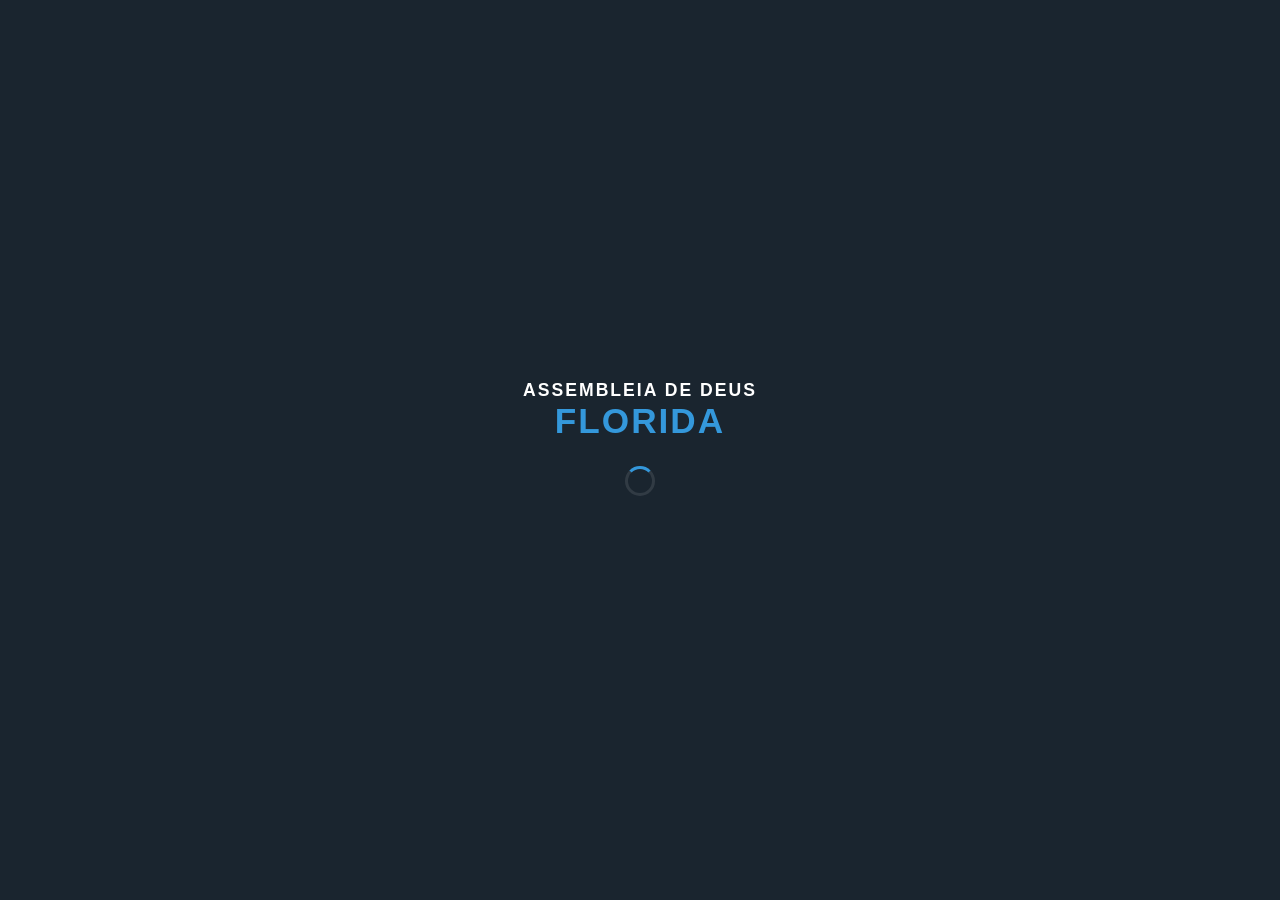
==== index.html @ 0ec9a685 "Update index.html addd cod" ====
<!DOCTYPE html>
<html lang="pt-br">
<head>
    <meta charset="UTF-8">
    <meta name="viewport" content="width=device-width, initial-scale=1.0, maximum-scale=1.0, user-scalable=no">
    <title>App-EBD</title>
    <link rel="stylesheet" href="style.css">
</head>
<body>

    <div id="preloader">
        <div class="preloader-content">
            <h1 class="fade-text">Assembleia de Deus</h1>
            <h2 class="fade-text delay">Florida</h2>
            <div class="spinner"></div>
        </div>
    </div>

    <div id="app-content">
        <header>
            <div class="logo">EBD<span>AD Florida</span></div>
            <div id="openMenu" class="menu-icon">
                <div class="bar"></div>
                <div class="bar"></div>
                <div class="bar"></div>
            </div>
        </header>

        <nav id="navMenu" class="nav-overlay">
            <span id="closeMenu" class="close-btn">&times;</span>
            <ul>
                <li><a href="https://www.estudantesdabiblia.com.br/cpad_sumario_2026_2t.htm">Lições</a></li>
                <li><a href="agenda.html">Agenda</a></li>
                <li><a href="#">Contato</a></li>
                <li><a href="#">Sugestões de Leitura</a></li>
                <li><a href="#">...</a></li>

            </ul>
        </nav>

        <main class="hero">
            <div class="welcome">
                <h2>Bem vindo irmão!</h2>
                <p>"Teve dúvida na lição ou na leitura da Bíblia? Pergunte no app e cresça na graça e no conhecimento!"</p>
            </div>

            <div class="button-group">
                <button class="main-btn" onclick="openModal('lição')">
                    <span class="icon">📖</span>
                    Dúvida sobre a Lição
                </button>
                <button class="main-btn btn-secondary" onclick="openModal('outro')">
                    <span class="icon">❓</span>
                    Dúvida sobre outro assunto
                </button>
            </div>
        </main>
    </div>

    <div id="modal-duvida" class="modal">
        <div class="modal-content">
            <span class="close-modal">&times;</span>
            <h3 id="modal-title">Tirar Dúvida</h3>
            
            <form action="https://formspree.io/f/gustavoed@rede.ulbra.br" method="POST" id="duvida-form">
                <input type="text" name="nome" placeholder="Seu nome (Opcional)" class="input-field">
                <textarea name="mensagem" placeholder="Digite sua dúvida aqui..." required class="textarea-field"></textarea>
                
                <input type="hidden" name="_subject" id="email-subject" value="Dúvida EBD">
                
                <button type="submit" class="btn-enviar">Enviar Mensagem</button>
            </form>
        </div>
    </div>

    <script src="script.js"></script>
</body>
---- style.css ----
* {
    margin: 0;
    padding: 0;
    box-sizing: border-box;
    font-family: 'Segoe UI', sans-serif;
    -webkit-tap-highlight-color: transparent;
}

body {
    background-color: #f0f2f5;
    overflow: hidden; /* Travado pelo preloader inicialmente */
}

/* --- PRELOADER --- */
#preloader {
    position: fixed;
    top: 0; left: 0; width: 100%; height: 100%;
    background-color: #1a252f;
    display: flex; justify-content: center; align-items: center;
    z-index: 9999;
    transition: opacity 0.8s ease, visibility 0.8s ease;
}
.preloader-content { text-align: center; color: white; }
.fade-text { font-size: 1.1rem; text-transform: uppercase; letter-spacing: 2px; opacity: 0; animation: fadeIn 1s forwards; }
.fade-text.delay { font-size: 2.2rem; font-weight: bold; color: #3498db; animation-delay: 0.5s; }
@keyframes fadeIn { to { opacity: 1; transform: translateY(-5px); } }
.spinner { width: 30px; height: 30px; border: 3px solid rgba(255,255,255,0.1); border-top: 3px solid #3498db; border-radius: 50%; margin: 20px auto; animation: spin 1s linear infinite; }
@keyframes spin { to { transform: rotate(360deg); } }
#preloader.fade-out { opacity: 0; visibility: hidden; }

/* --- HEADER & MENU --- */
header { background-color: #2c3e50; color: white; padding: 15px 20px; display: flex; justify-content: space-between; align-items: center; }
.logo span { color: #3498db; font-weight: bold; }
.menu-icon { width: 25px; cursor: pointer; }
.bar { height: 3px; width: 100%; background-color: white; margin: 4px 0; border-radius: 2px; }
.nav-overlay { height: 100%; width: 0; position: fixed; top: 0; right: 0; background-color: #2c3e50; z-index: 200; overflow-x: hidden; transition: 0.3s; padding-top: 80px; }
.nav-overlay ul { list-style: none; text-align: center; }
.nav-overlay a { color: white; text-decoration: none; font-size: 1.3rem; display: block; padding: 15px; }
.close-btn { position: absolute; top: 20px; right: 25px; font-size: 35px; color: white; cursor: pointer; }

/* --- CONTEÚDO PRINCIPAL --- */
.hero { padding: 40px 20px; text-align: center; }
.welcome h2 { color: #2c3e50; margin-bottom: 8px; }
.welcome p { color: #7f8c8d; margin-bottom: 35px; }
.button-group { display: flex; flex-direction: column; gap: 15px; }
.main-btn { padding: 20px; border: none; border-radius: 15px; font-size: 1.1rem; font-weight: 600; color: white; background-color: #3498db; display: flex; align-items: center; justify-content: center; gap: 10px; box-shadow: 0 4px 12px rgba(52, 152, 219, 0.2); }
.btn-secondary { background-color: #34495e; }
.main-btn:active { transform: scale(0.96); }

/* --- MODAL --- */
.modal { display: none; position: fixed; z-index: 2000; left: 0; top: 0; width: 100%; height: 100%; background: rgba(0,0,0,0.7); align-items: center; justify-content: center; padding: 20px; }
.modal-content { background: white; padding: 30px 20px; border-radius: 20px; width: 100%; max-width: 400px; position: relative; animation: slideUp 0.3s ease; }
@keyframes slideUp { from { transform: translateY(30px); opacity: 0; } to { transform: translateY(0); opacity: 1; } }
.close-modal { position: absolute; right: 20px; top: 10px; font-size: 30px; color: #bbb; cursor: pointer; }

.input-field, .textarea-field {
    width: 100%; padding: 12px; margin-top: 15px; border: 1px solid #ddd; border-radius: 8px; font-size: 1rem; outline: none;
}
.input-field:focus, .textarea-field:focus { border-color: #3498db; }
.textarea-field { height: 120px; resize: none; }

.btn-enviar { width: 100%; padding: 15px; background-color: #27ae60; color: white; border: none; border-radius: 10px; font-size: 1.1rem; font-weight: bold; margin-top: 15px; }
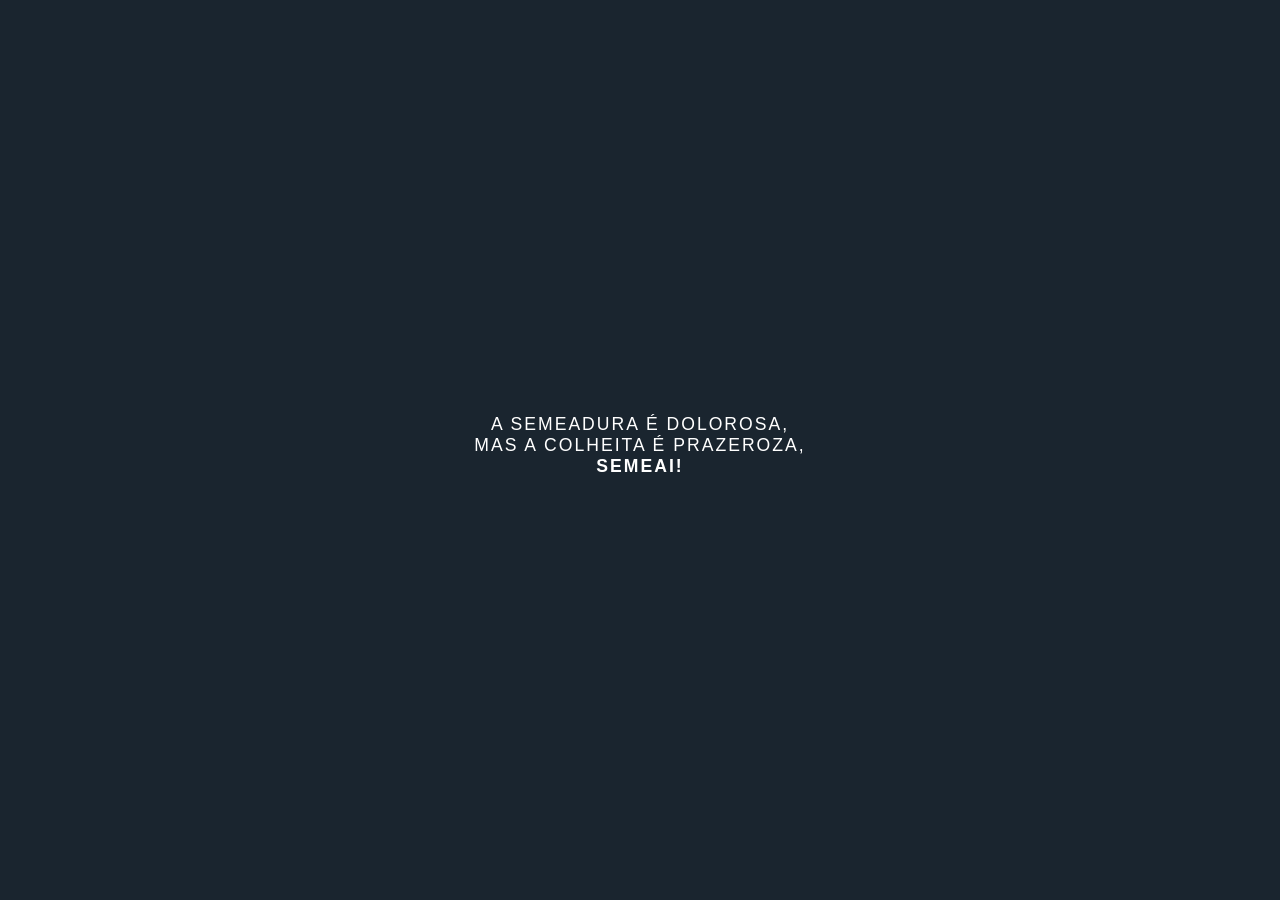
==== commit 05446bb7: "Rename index1.html to index.html rename" ====
--- a/index.html
+++ b/index.html
@@ -9,11 +9,11 @@
 <body>
 
     <div id="preloader">
-        <div class="preloader-content">
-            <h1 class="fade-text">Assembleia de Deus</h1>
-            <h2 class="fade-text delay">Florida</h2>
-            <div class="spinner"></div>
-        </div>
+          <div class="preloader-content">
+            <p class="fade-text delay-1">A semeadura é dolorosa,</p>
+            <p class="fade-text delay-2">Mas a colheita é prazeroza,</p>
+            <h1 class="fade-text delay-3">Semeai!</h1>
+            </div>
     </div>
 
     <div id="app-content">
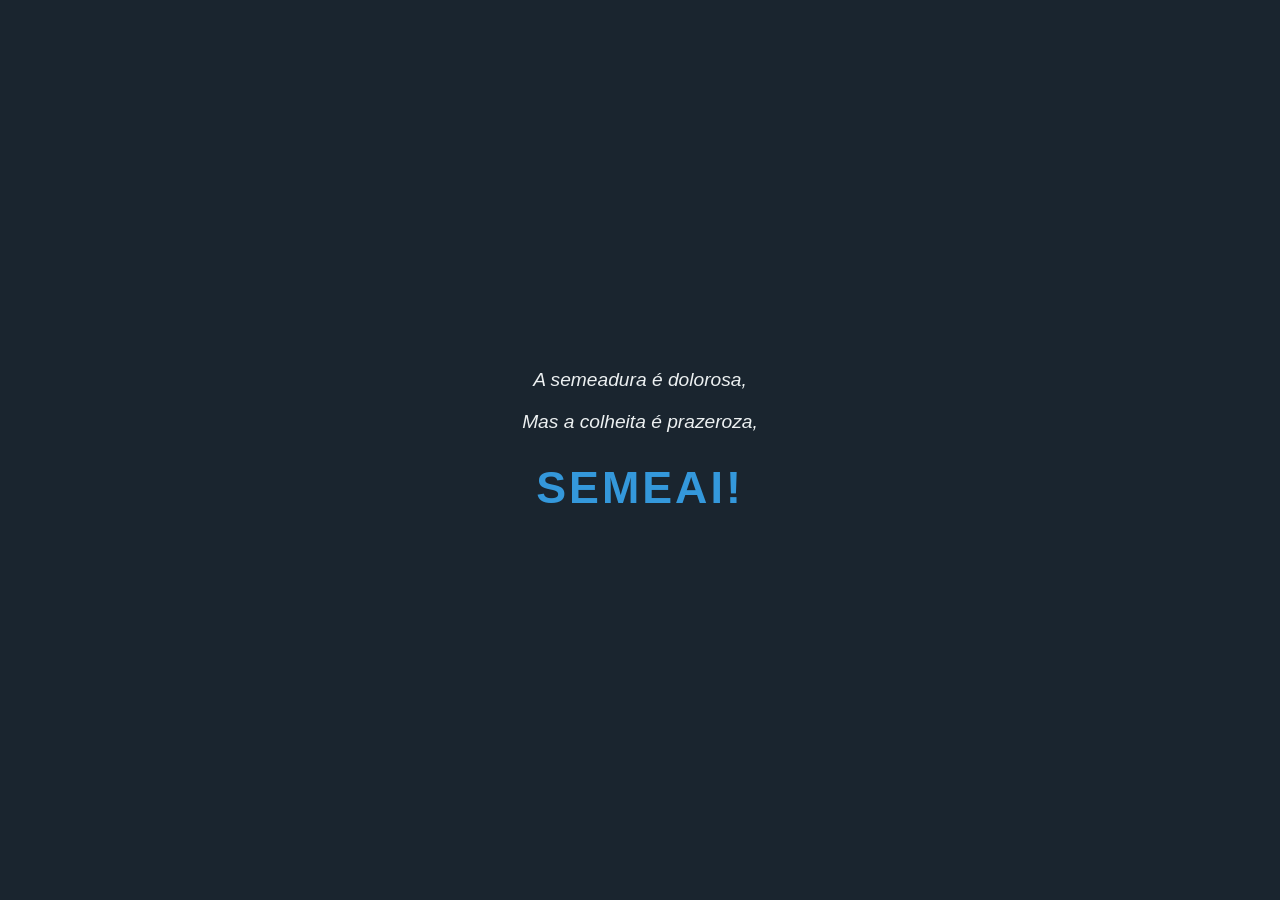
==== commit 227cfd93: "Update index.html add cod" ====
--- a/index.html
+++ b/index.html
@@ -3,8 +3,8 @@
 <head>
     <meta charset="UTF-8">
     <meta name="viewport" content="width=device-width, initial-scale=1.0, maximum-scale=1.0, user-scalable=no">
-    <title>App-EBD</title>
-    <link rel="stylesheet" href="style.css">
+    <title>AppEBD</title>
+    <link rel="stylesheet" href="style1.css">
 </head>
 <body>
 
@@ -73,6 +73,6 @@
         </div>
     </div>
 
-    <script src="script.js"></script>
+    <script src="script1.js"></script>
 </body>
           
--- a/style1.css
+++ b/style1.css
@@ -0,0 +1,111 @@
+* {
+    margin: 0;
+    padding: 0;
+    box-sizing: border-box;
+    font-family: 'Segoe UI', sans-serif;
+    -webkit-tap-highlight-color: transparent;
+}
+
+body {
+    background-color: #f0f2f5;
+    overflow: hidden; /* Travado pelo preloader inicialmente */
+}
+
+/* --- PRELOADER --- */
+/* --- NOVO PRELOADER (Atualizado) --- */
+#preloader {
+    position: fixed;
+    top: 0; left: 0; width: 100%; height: 100%;
+    background-color: #1a252f; /* Cor de fundo mantida */
+    display: flex; justify-content: center; align-items: center;
+    z-index: 9999;
+    transition: opacity 0.8s ease, visibility 0.8s ease;
+}
+
+.preloader-content {
+    text-align: center;
+    color: white;
+    padding: 20px;
+}
+
+/* Base para todas as frases do preloader */
+.fade-text {
+    opacity: 0; /* Começa invisível */
+    animation: fadeInPoetic 1s forwards; /* Nova animação */
+    margin-bottom: 15px; /* Espaçamento entre as frases */
+    font-weight: 300;
+    line-height: 1.4;
+}
+
+/* Tamanhos específicos */
+.preloader-content p {
+    font-size: 1.2rem;
+    font-style: italic;
+    color: #ecf0f1; /* Branco levemente acinzentado */
+}
+
+.preloader-content h1 {
+    font-size: 2.8rem;
+    font-weight: bold;
+    color: #3498db; /* Cor de destaque mantida */
+    text-transform: uppercase;
+    letter-spacing: 3px;
+    margin-top: 20px;
+}
+
+/* --- Tempos de Entrada (Delays) --- */
+.delay-1 { animation-delay: 0.5s; } /* Primeira frase */
+.delay-2 { animation-delay: 1.8s; } /* Segunda frase */
+.delay-3 { animation-delay: 3.0s; } /* "Semeai!" */
+
+/* Nova animação: surge e sobe levemente */
+@keyframes fadeInPoetic {
+    from {
+        opacity: 0;
+        transform: translateY(20px);
+    }
+    to {
+        opacity: 1;
+        transform: translateY(0);
+    }
+}
+
+/* O código do .spinner foi removido pois não é mais usado */
+
+#preloader.fade-out {
+    opacity: 0;
+    visibility: hidden;
+}
+
+/* --- HEADER & MENU --- */
+header { background-color: #2c3e50; color: white; padding: 15px 20px; display: flex; justify-content: space-between; align-items: center; }
+.logo span { color: #3498db; font-weight: bold; }
+.menu-icon { width: 25px; cursor: pointer; }
+.bar { height: 3px; width: 100%; background-color: white; margin: 4px 0; border-radius: 2px; }
+.nav-overlay { height: 100%; width: 0; position: fixed; top: 0; right: 0; background-color: #2c3e50; z-index: 200; overflow-x: hidden; transition: 0.3s; padding-top: 80px; }
+.nav-overlay ul { list-style: none; text-align: center; }
+.nav-overlay a { color: white; text-decoration: none; font-size: 1.3rem; display: block; padding: 15px; }
+.close-btn { position: absolute; top: 20px; right: 25px; font-size: 35px; color: white; cursor: pointer; }
+
+/* --- CONTEÚDO PRINCIPAL --- */
+.hero { padding: 40px 20px; text-align: center; }
+.welcome h2 { color: #2c3e50; margin-bottom: 8px; }
+.welcome p { color: #7f8c8d; margin-bottom: 35px; }
+.button-group { display: flex; flex-direction: column; gap: 15px; }
+.main-btn { padding: 20px; border: none; border-radius: 15px; font-size: 1.1rem; font-weight: 600; color: white; background-color: #3498db; display: flex; align-items: center; justify-content: center; gap: 10px; box-shadow: 0 4px 12px rgba(52, 152, 219, 0.2); }
+.btn-secondary { background-color: #34495e; }
+.main-btn:active { transform: scale(0.96); }
+
+/* --- MODAL --- */
+.modal { display: none; position: fixed; z-index: 2000; left: 0; top: 0; width: 100%; height: 100%; background: rgba(0,0,0,0.7); align-items: center; justify-content: center; padding: 20px; }
+.modal-content { background: white; padding: 30px 20px; border-radius: 20px; width: 100%; max-width: 400px; position: relative; animation: slideUp 0.3s ease; }
+@keyframes slideUp { from { transform: translateY(30px); opacity: 0; } to { transform: translateY(0); opacity: 1; } }
+.close-modal { position: absolute; right: 20px; top: 10px; font-size: 30px; color: #bbb; cursor: pointer; }
+
+.input-field, .textarea-field {
+    width: 100%; padding: 12px; margin-top: 15px; border: 1px solid #ddd; border-radius: 8px; font-size: 1rem; outline: none;
+}
+.input-field:focus, .textarea-field:focus { border-color: #3498db; }
+.textarea-field { height: 120px; resize: none; }
+
+.btn-enviar { width: 100%; padding: 15px; background-color: #27ae60; color: white; border: none; border-radius: 10px; font-size: 1.1rem; font-weight: bold; margin-top: 15px; }
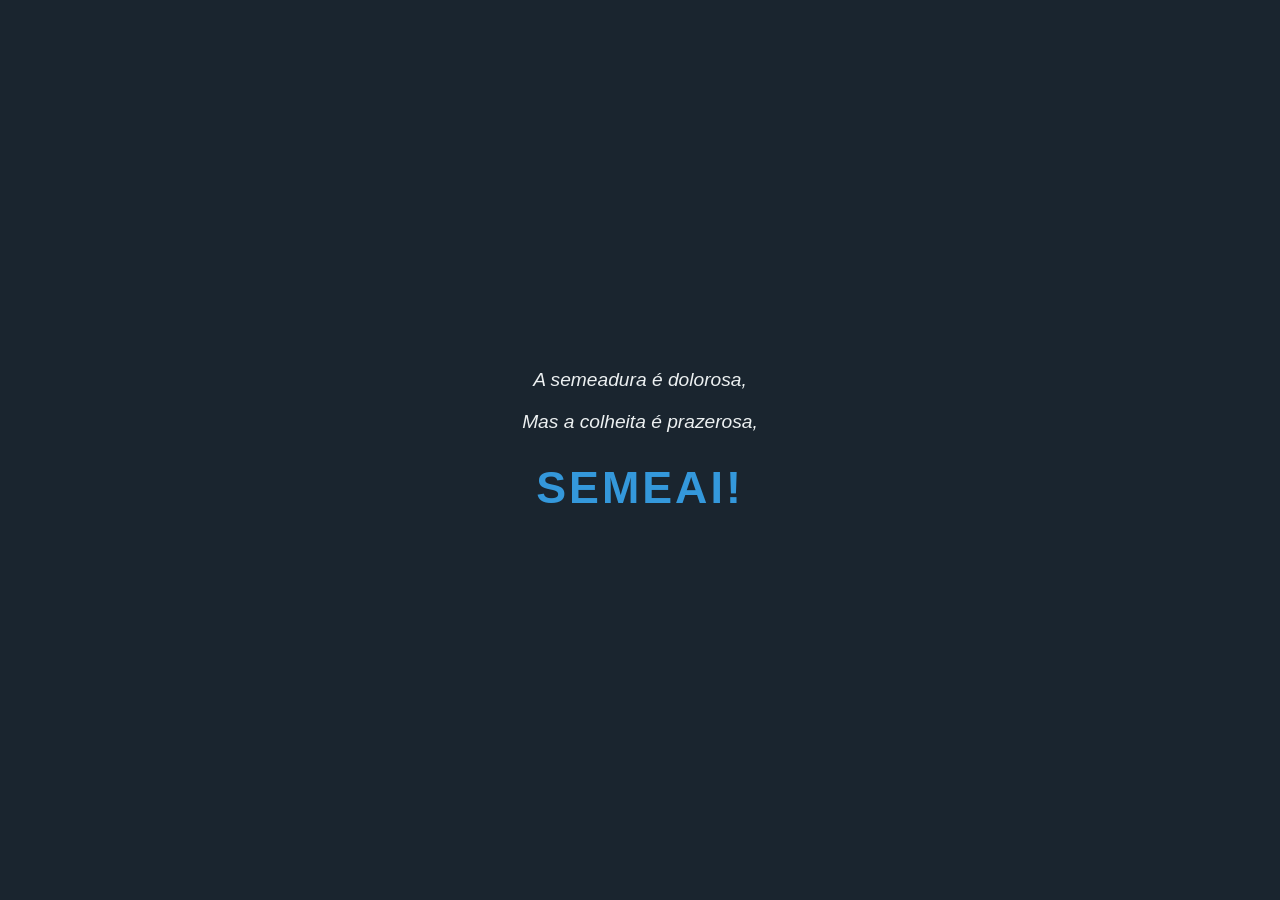
==== commit 34380435: "Update index.html Add cod" ====
--- a/index.html
+++ b/index.html
@@ -11,7 +11,7 @@
     <div id="preloader">
           <div class="preloader-content">
             <p class="fade-text delay-1">A semeadura é dolorosa,</p>
-            <p class="fade-text delay-2">Mas a colheita é prazeroza,</p>
+            <p class="fade-text delay-2">Mas a colheita é prazerosa,</p>
             <h1 class="fade-text delay-3">Semeai!</h1>
             </div>
     </div>
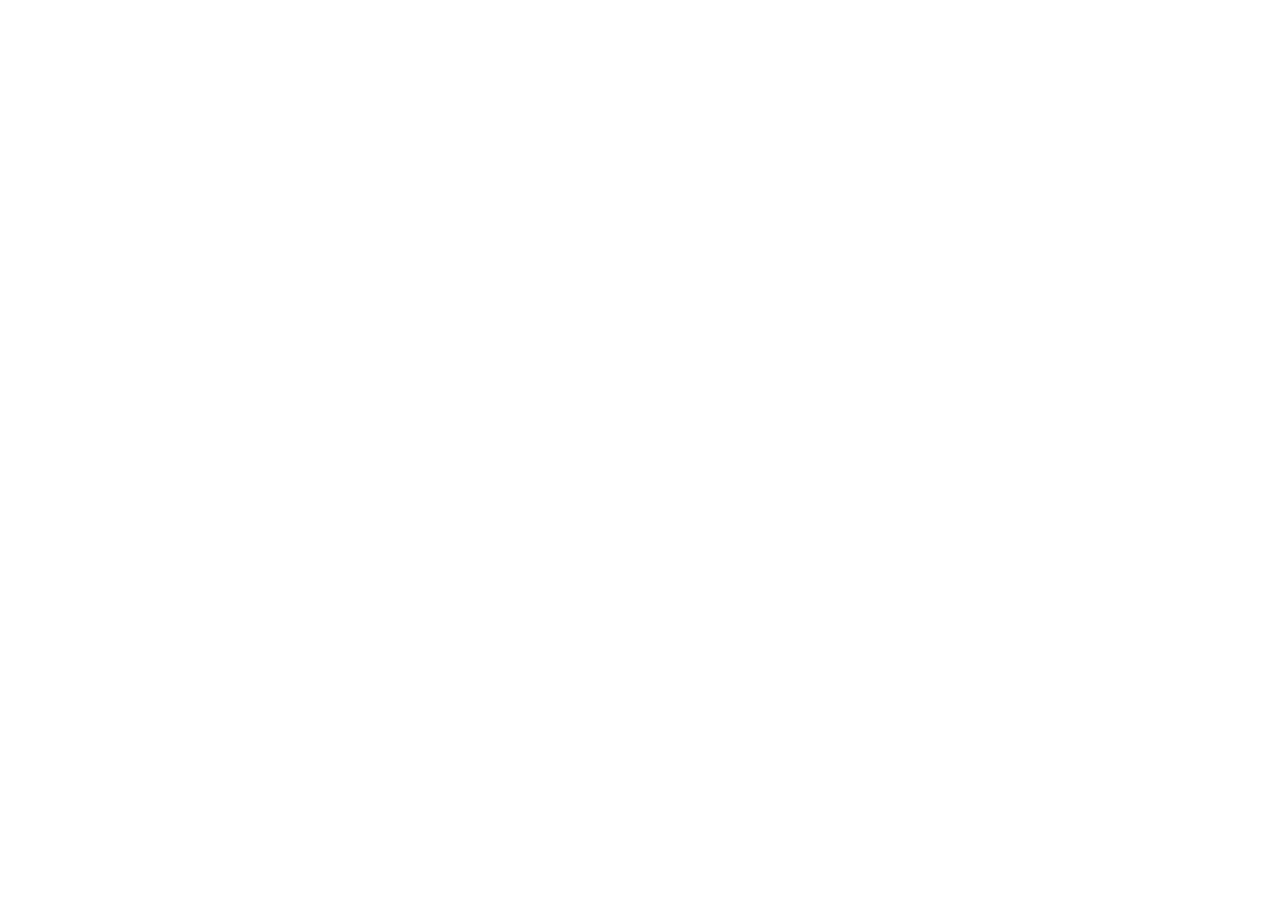
==== commit 6a380dc3: "Update index.html Add" ====
--- a/index.html
+++ b/index.html
@@ -1,11 +1,10 @@
 <!DOCTYPE html>
 <html lang="pt-br">
 <head>
-    <meta charset="UTF-8">
-    <meta name="viewport" content="width=device-width, initial-scale=1.0, maximum-scale=1.0, user-scalable=no">
-    <title>AppEBD</title>
-    <link rel="stylesheet" href="style1.css">
+    
+  <meta http-equiv="refresh" content="0; URL='https://ebdflorida.questionstest.com'">
 </head>
+    
 <body>
 
     <div id="preloader">
@@ -40,7 +39,7 @@
 
         <main class="hero">
             <div class="welcome">
-                <h2>Bem vindo irmão!</h2>
+                <h2>Bem vindo irmão</h2>
                 <p>"Teve dúvida na lição ou na leitura da Bíblia? Pergunte no app e cresça na graça e no conhecimento!"</p>
             </div>
 
@@ -62,7 +61,7 @@
             <span class="close-modal">&times;</span>
             <h3 id="modal-title">Tirar Dúvida</h3>
             
-            <form action="https://formspree.io/f/gustavoed@rede.ulbra.br" method="POST" id="duvida-form">
+            <form action="https://formspree.io/f/xqeglprd" method="POST" id="duvida-form">
                 <input type="text" name="nome" placeholder="Seu nome (Opcional)" class="input-field">
                 <textarea name="mensagem" placeholder="Digite sua dúvida aqui..." required class="textarea-field"></textarea>
                 
@@ -73,6 +72,6 @@
         </div>
     </div>
 
-    <script src="script1.js"></script>
+    <script src="script.js"></script>
 </body>
           
